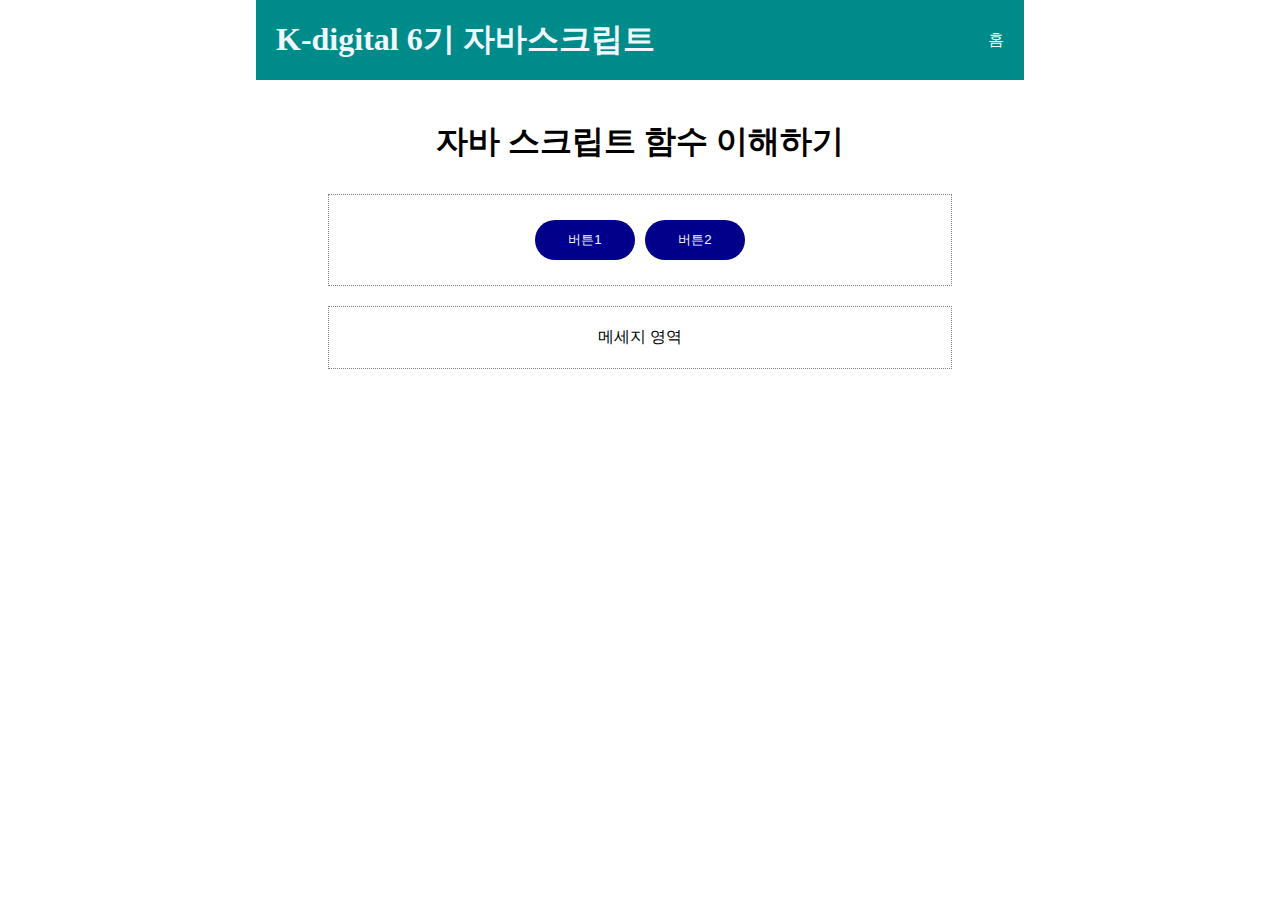
==== 03/03.html @ 0528d3ab "v3" ====
<!DOCTYPE html>
<html lang="ko">

<head>
    <meta charset="UTF-8">
    <meta name="viewport" content="width=device-width, initial-scale=1.0">
    <link rel="stylesheet" href="../index.css">
    <link rel="stylesheet" href="./03.css">
    <!-- /*자바스크립트 위치*/ -->
    <!-- <script>
        alert("안녕하세요") ;
    </script> -->
    <!-- 자바스크립트 외부파일-->
    <script src="./03.js"></script>

    <title> k_digital_6기</title>
</head>

<body>
    <main>
        <header>
            <h1>K-digital 6기 자바스크립트</h1>
            <div>홈

            </div>
        </header>

        <section>
            <h1>자바 스크립트 함수 이해하기</h1>
            <div id="btArea">
                <button onclick="handleClick(1)" >버튼1</button>
                <button onclick="handleClick(2)" >버튼2</button> 
                <!-- // 폼테그 안묶어도 객체는 만들어짐 -->
            </div>
            <div id="msgArea">
                메세지 영역
            </div>
        </section>

    </main>


</body>

</html>

<!-- <script> // 스크립트는 어디든 써도 상관이없다. 헤드 안이든 바디 안이든. 하지만 헤더 부분이 좋다
    alert("안녕하세요");
</script> -->
---- index.css ----
*{
    padding:0px;
    margin: 0px;
}

main{
    width: 60%;
    margin-left: 20%;
}

header{
    background-color: darkcyan;
    color: aliceblue;
    display: flex;
    justify-content: space-between;
    height: 80px;
    align-items: center;
    padding: 0px 20px;

}
article ul{
    width: 70%;
    list-style: none;
    
    margin-top: 20px;
    
}
article{
    display: flex;
    align-items: center;
    flex-direction: column;
}

article li{
    height: 20px;
    border: 1px dotted gray;
    margin: 10px;
    display: flex;
    align-items: center;
    padding: 10px;
    background-color: rgb(241, 225, 199);

}

article a{
    text-decoration: none;
    color: darkolivegreen;
}
article li:hover{
    background-color: linen;
}
section{
    margin: 20px;
    display: flex;
    justify-content: center;
    align-items: center;
    flex-direction: column;
}

section > h1 {
    margin: 20px;
    display: flex;
    justify-content: center;
    align-items: center;
}

section > div {
    width: 80%;
    display: flex;
    justify-content: center;
    align-items: center;
    border: 1px dotted grey;
    padding: 20px;  
    margin: 10px;
}
---- 03/03.css ----
button {
    width: 100px;
    height: 40px;
    background-color: darkblue;
    color: aliceblue;
    border: 0px;
    margin: 5px;
    border-radius: 25px;
    
}

button:hover {
    background-color: deepskyblue;
    color: blanchedalmond;
    cursor: pointer;
}

h2 {
    font-size: medium;
    color: blue;
}
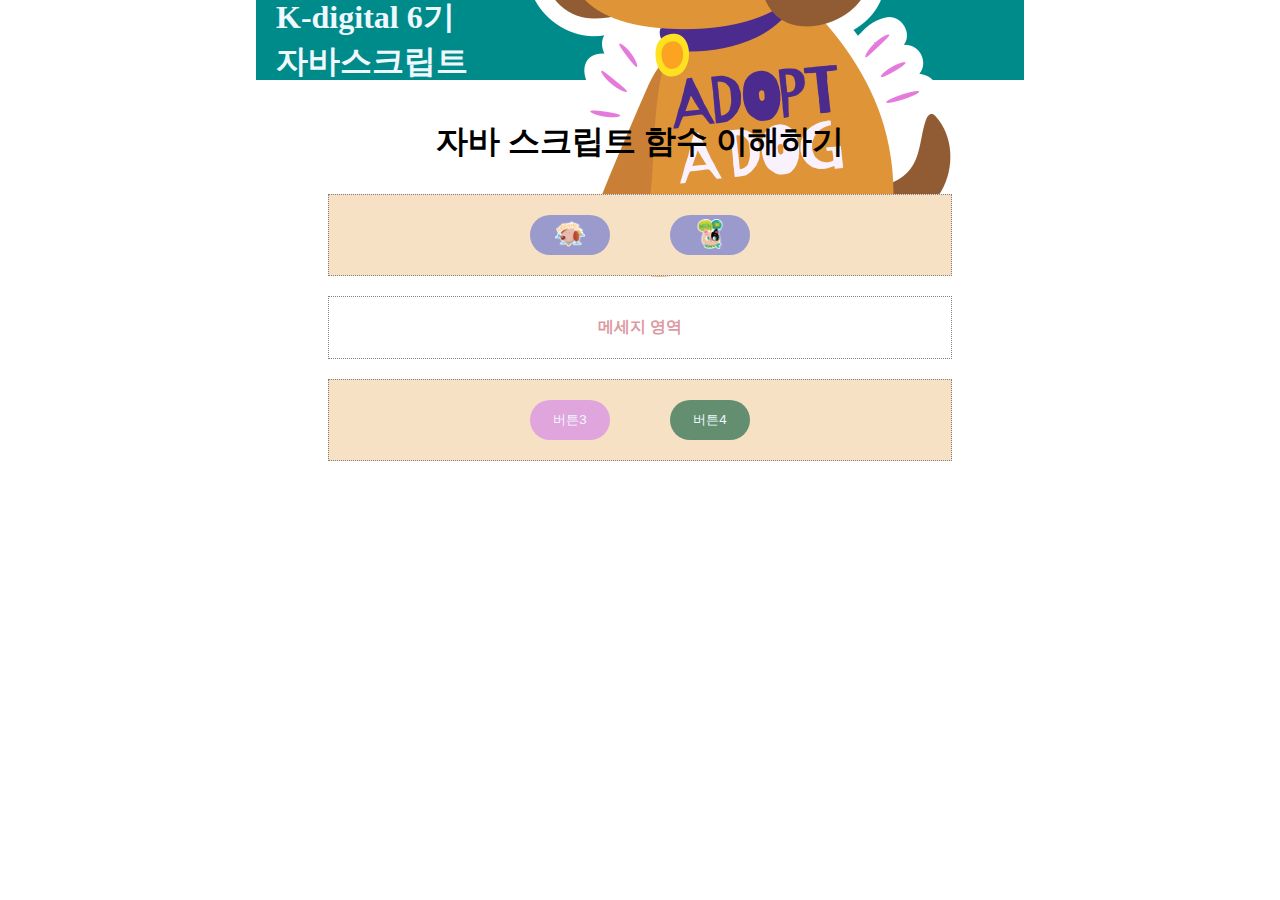
==== commit 6cdd2230: "v4" ====
--- a/03/03.html
+++ b/03/03.html
@@ -20,20 +20,27 @@
     <main>
         <header>
             <h1>K-digital 6기 자바스크립트</h1>
-            <div>홈
+            <div>
+                <a href="../index.html"><img src="../img/dog.png" alt="#"></a>
+    
 
             </div>
         </header>
 
         <section>
             <h1>자바 스크립트 함수 이해하기</h1>
-            <div id="btArea">
-                <button onclick="handleClick(1)" >버튼1</button>
-                <button onclick="handleClick(2)" >버튼2</button> 
+            <div id="btArea" class="btGroup">
+                <button onclick="handleClick(1)" ><img src="../img/dog1.png" alt=""></button>
+                <button onclick="handleClick(2)" ><img src="../img/cat.png" alt=""></button> 
                 <!-- // 폼테그 안묶어도 객체는 만들어짐 -->
             </div>
+            
             <div id="msgArea">
                 메세지 영역
+            </div>
+
+            <div id="btArea2" class="btGroup" >
+
             </div>
         </section>
 
--- a/03/03.css
+++ b/03/03.css
@@ -1,21 +1,63 @@
-button {
-    width: 100px;
+.btGroup button {
+    width: 80px;
     height: 40px;
-    background-color: darkblue;
+    background-color: rgb(154, 154, 204);
     color: aliceblue;
     border: 0px;
-    margin: 5px;
-    border-radius: 25px;
+    margin-inline: 30px;
+    border-radius: 30px;
     
 }
+
+h2 {
+    font-size: medium;
+    color: rgb(69, 124, 83);
+}
+
+section img{
+    text-decoration: none;
+    width: 30px;
+}
+.btGroup{
+    background-color: rgb(247, 225, 196);
+}
+
+#btArea2 button {
+    width: 80px;
+    height: 40px;
+    background-color: rgb(99, 143, 112);
+    color: aliceblue;
+    border: 0px;
+    margin-inline: 30px;
+    border-radius: 30px;
+    
+}
+
+#btArea2 #bt3{
+    background-color: rgb(224, 165, 221);
+    
+}
+#btArea2 #bt3:hover{
+    background-color: rgb(103, 110, 175);
+}
+
+#btArea2 button:hover {
+    background-color: rgb(170, 91, 91);
+    color: blanchedalmond;
+    cursor: pointer;
+
+}
+
 
 button:hover {
     background-color: deepskyblue;
     color: blanchedalmond;
     cursor: pointer;
 }
+#msgArea{
+    font-weight:bold;
+    color: rgb(221, 154, 163);
+    
+}
 
-h2 {
-    font-size: medium;
-    color: blue;
-}+
